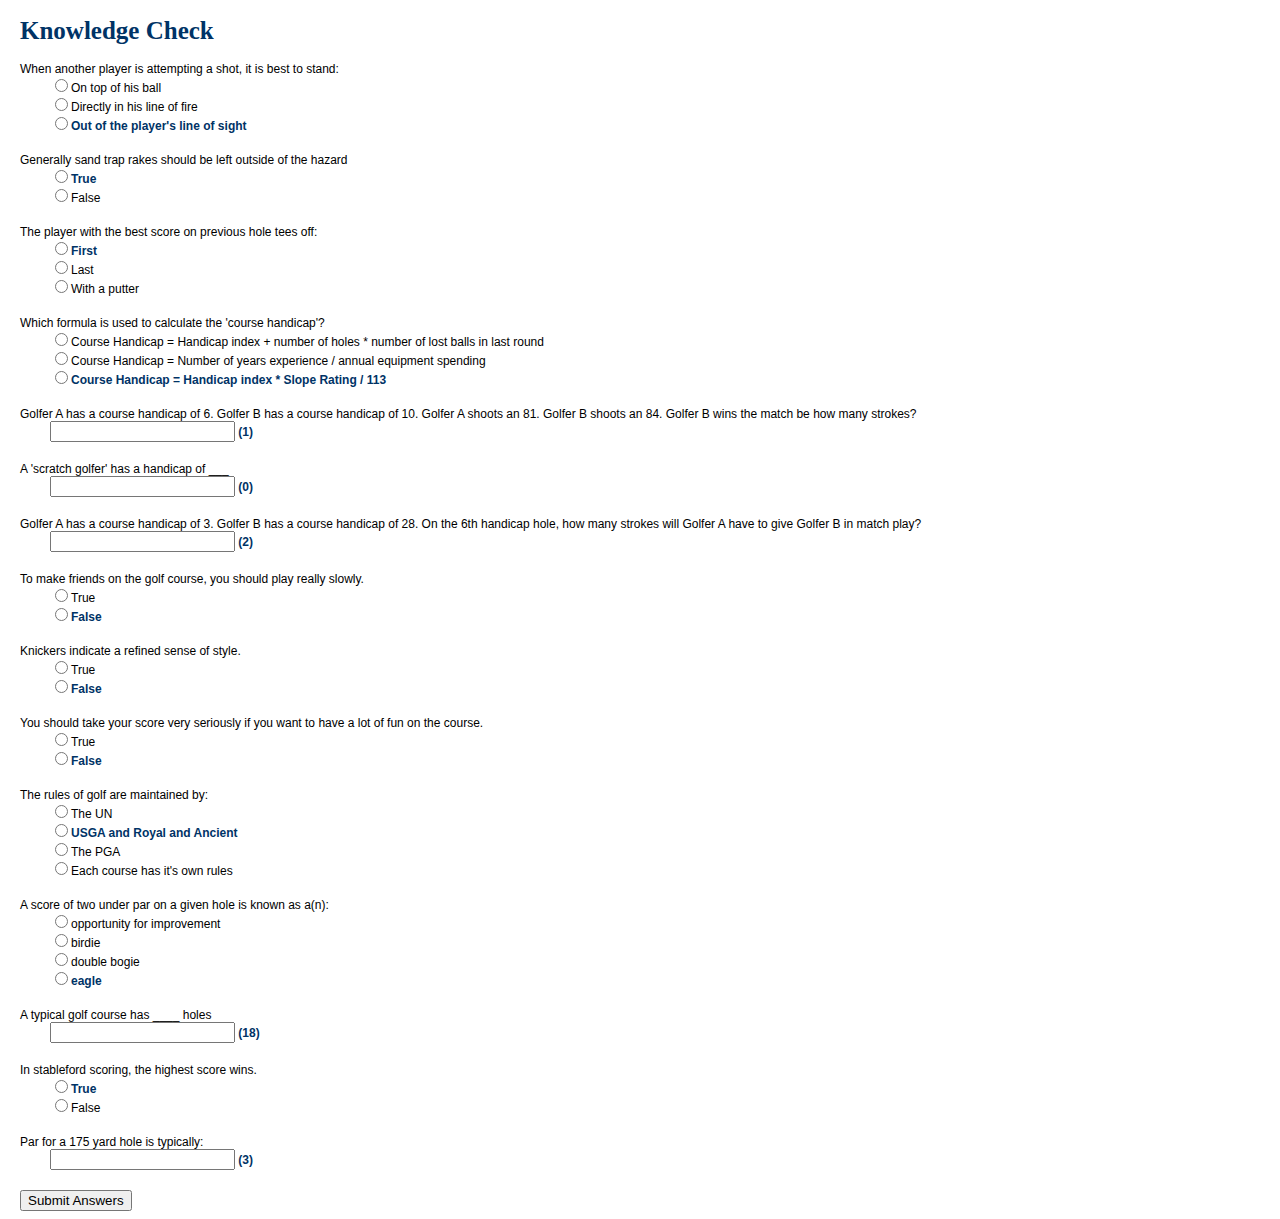
==== GolfExample_TCAPI/assessmenttemplate.html @ 29838857 "switches out porfolio to host the tin can prototypes" ====
<!DOCTYPE html>
<html lang="en">
<head>
    <meta charset="utf-8">
    <title>Assessment</title>
    <style type="text/css" media="screen">
        @import url( css/style.css );
    </style>

    <script src="scripts/TinCanJS/build/tincan-min.js"></script>
    <script src="scripts/common.js"></script>
    <script type="text/javascript">
        var activityId = GolfExample.CourseActivity.id + "/GolfAssessment";
        var testObj = {
            id: activityId,
            definition: {
                name: {
                    "en-US": "Golf Example Assessment"
                },
                description: {
                    "en-US": "An Assessment for the Golf Example course."
                },
                type: "http://adlnet.gov/expapi/activities/assessment"
            }
        };
        var assessmentStartTimestamp = new Date();

        var tincan = new TinCan (
            {
                url: window.location.href,
                activity: testObj
            }
        );

        //Each go at the assessment is a new attempt at the assessment; there's no bookmarking within the assessment
        var stmt = {
            verb: {
                id: "http://adlnet.gov/expapi/verbs/attempted",
                display: {
                    "en-US" : "attempted"
                }
            },
            object: testObj,
            context: GolfExample.getContext(GolfExample.CourseActivity.id, true),
            result: {
                duration: "PT0S"
            }
        };

        tincan.sendStatement(stmt);

        var QUESTION_TYPE_CHOICE = "choice",
            QUESTION_TYPE_TF = "true-false",
            QUESTION_TYPE_NUMERIC = "numeric";

        function Question(id, text, type, answers, correctAnswer, objectiveId){
            this.Id = id;
            this.Text = text;
            this.Type = type;
            this.Answers = answers;
            this.CorrectAnswer = correctAnswer;
            this.ObjectiveId = objectiveId;
        }

        function Test(questions){
            this.Questions = questions;
        }
        Test.prototype.AddQuestion = function(question) {
            this.Questions[this.Questions.length] = question;
        }

        var test = new Test([]);

        function CheckNumeric(obj){
            var userText = new String(obj.value);
            var numbersRegEx = /[^0-9]/g;
            if (userText.search(numbersRegEx) >= 0){
                alert("Please enter only numeric values.");
                obj.value = userText.replace(numbersRegEx, "");
            }
        }

        // record the results of a test, passes in score as a percentage
        function GetRecordTestStatement(score, activityId, parentActivityId, duration, isAssessment){
            // send score
            var scaledScore = score / 100,
                success = (scaledScore >= 0.8),
                verb;
            if (success){
                verb = {
                    id: "http://adlnet.gov/expapi/verbs/passed",
                    display: {
                        "en-US" : "passed"
                    }
                }
            } else {
                verb = {
                    id: "http://adlnet.gov/expapi/verbs/failed",
                    display: {
                        "en-US" : "failed"
                    }
                }
            }
            var stmt = {
                verb: verb,
                object: {
                    id: activityId
                },
                result: {
                    score: {
                        scaled: scaledScore,
                        raw: score,
                        min: 0,
                        max: 100
                    },
                    success: success,
                    completion: true,
                    duration: duration
                },
                context: GolfExample.getContext(parentActivityId, isAssessment)
            };

            return stmt;
        }

        // record the results of a question
        function GetQuestionAnswerStatement(id, questionText, questionChoices, questionType, learnerResponse, correctAnswer, wasCorrect, activityId){
            if (typeof console !== 'undefined') {
                console.log("GetQuestionAnswerStatement");
            }

            strCorrectAnswer = String(correctAnswer);

            //send question info
            var qObj = {
                id: id,
                definition: {
                    type: "http://adlnet.gov/expapi/activities/cmi.interaction",
                    description: {
                        "en-US": questionText
                    },
                    interactionType: questionType,
                    correctResponsesPattern: [
                        strCorrectAnswer
                    ]
                }
            };

            //format numeric response pattern.
            if (qObj.definition.interactionType == "numeric"){
                qObj.definition.correctResponsesPattern[0] = strCorrectAnswer + "[:]" + strCorrectAnswer;
            }

            if (questionChoices !== null && questionChoices.length > 0) {
                var choices = [];
                for (var i = 0; i < questionChoices.length; i++) {
                    var choice = questionChoices[i];
                    choices.push(
                        {
                            id: choice.replace(/\s+/g, '-'),
                            description: {
                                "en-US": choice
                            }
                        }
                    );
                }
                if (typeof console !== 'undefined') {
                    console.log(qObj);
                }
                qObj.definition.choices = choices;
                qObj.definition.correctResponsesPattern = [
                    correctAnswer.replace(/\s+/g, '-')
                ];
                learnerResponse = learnerResponse.replace(/\s+/g, '-');
            }

            return {
                verb: {
                    id: "http://adlnet.gov/expapi/verbs/answered",
                    display: {
                        "en-US" : "answered"
                    }
                },
                object: qObj,
                result: {
                    response: learnerResponse,
                    success: wasCorrect
                },
                context: GolfExample.getContext(activityId, true)
            }
        }

        function SubmitAnswers(){
            var correctCount = 0;
            var totalQuestions = test.Questions.length;

            var resultsSummary = "";

            var answerStatements = [];

            for (var i in test.Questions){
                var question = test.Questions[i];

                var wasCorrect = false;
                var correctAnswer = null;
                var learnerResponse = "";

                switch (question.Type){
                    case QUESTION_TYPE_CHOICE:

                        for (var answerIndex = 0; answerIndex < question.Answers.length; answerIndex++){
                            if (question.CorrectAnswer == question.Answers[answerIndex]){
                                correctAnswer = question.Answers[answerIndex];
                            }
                            if (document.getElementById("question_" + question.Id + "_" + answerIndex).checked == true){
                                learnerResponse = question.Answers[answerIndex];
                            }
                        }

                    break;

                    case QUESTION_TYPE_TF:

                        if (document.getElementById("question_" + question.Id + "_True").checked == true){
                            learnerResponse = "true";
                        }
                        if (document.getElementById("question_" + question.Id + "_False").checked == true){
                           learnerResponse = "false";
                        }

                        if (question.CorrectAnswer == true){
                            correctAnswer = "true";
                        }
                        else{
                            correctAnswer = "false";
                        }
                    break;

                    case QUESTION_TYPE_NUMERIC:
                        correctAnswer = question.CorrectAnswer;
                        learnerResponse = document.getElementById("question_" + question.Id + "_Text").value;
                    break;

                    default:
                        alert("invalid question type detected");
                    break;
                }

                wasCorrect = (correctAnswer == learnerResponse);
                if (wasCorrect) {correctCount++;}

                answerStatements.unshift(
                    GetQuestionAnswerStatement(
                        test.Questions[i].Id,
                        test.Questions[i].Text,
                        test.Questions[i].Answers,
                        test.Questions[i].Type,
                        learnerResponse,
                        correctAnswer,
                        wasCorrect,
                        activityId
                    )
                );

                resultsSummary += "<div class='questionResult'><h3>Question " + i + "</h3>";
                if (wasCorrect) {
                    resultsSummary += "<em>Correct</em><br>"
                }
                else{
                    resultsSummary += "<em>Incorrect</em><br>"
                    resultsSummary += "Your answer: " + learnerResponse + "<br>"
                    resultsSummary += "Correct answer: " + correctAnswer + "<br>"
                }
                resultsSummary += "</div>";
            }

            var score = Math.round(correctCount * 100 / totalQuestions);
            resultsSummary = "<h3>Score: " + score + "</h3>" + resultsSummary;
            document.getElementById("test").innerHTML = resultsSummary;

            var assessmentAttemptDuration = TinCan.Utils.convertMillisecondsToISO8601Duration( Math.abs((new Date()) - assessmentStartTimestamp) ),
                attemptDuration = TinCan.Utils.convertMillisecondsToISO8601Duration(parent.bookmarkingData.getAttemptDuration());
            answerStatements.push(GetRecordTestStatement(score, activityId, GolfExample.CourseActivity.id, assessmentAttemptDuration, true));
            answerStatements.push(GetRecordTestStatement(score, GolfExample.CourseActivity.id, null, attemptDuration, false));

            // send question answers
            tincan.sendStatements(answerStatements);

            parent.bookmarkingData.setCompletion(true);
            parent.bookmarkingData.save();
        }

        function RenderTest(test){
            document.write ("<div id='test'><form id='frmTest' action='#'>");

            for (var i in test.Questions){
                var question = test.Questions[i];

                document.write ("<div id='question_" + question.Id + "' class='question'>");
                document.write (question.Text);

                switch (question.Type){
                    case QUESTION_TYPE_CHOICE:
                        var ansIndex = 0;
                        for (var j in question.Answers){
                            var answer = question.Answers[j];
                            document.write("<div ");
                            if (question.CorrectAnswer == answer) {document.write("class='correctAnswer'");} else{document.write("class='answer'");}
                            document.write("><input type='radio' name='question_" + question.Id + "_choices' id='question_" + question.Id + "_" + ansIndex + "'/>" + answer + "</div>");
                            ansIndex++;
                        }

                    break;

                    case QUESTION_TYPE_TF:

                        document.write("<div ");
                        if (question.CorrectAnswer == true) {document.write("class='correctAnswer'");}else{document.write("class='answer'");}
                        document.write("><input type='radio' name='question_" + question.Id + "_choices' id='question_" + question.Id + "_True'/>True</div>");

                        document.write("<div ");
                        if (question.CorrectAnswer == false) {document.write("class='correctAnswer'");}else{document.write("class='answer'");}
                        document.write("><input type='radio' name='question_" + question.Id + "_choices' id='question_" + question.Id + "_False'/>False</div>");

                    break;

                    case QUESTION_TYPE_NUMERIC:
                        document.write("<div class='correctAnswer'><input type='text' value='' id='question_" + question.Id + "_Text' onchange='CheckNumeric(this)'/> (");
                        document.write(question.CorrectAnswer + ")</div>");
                    break;

                    default:
                        alert("invalid question type detected");
                    break;
                }
                document.write ("</div>");      //close out question div
            }
            document.write("<input type='button' value='Submit Answers' onclick='SubmitAnswers();' />");
            document.write ("</form></div>");      //close out test div
        }
    </script>
    <script src="Etiquette/questions.js"></script>
    <script src="Handicapping/questions.js"></script>
    <script src="HavingFun/questions.js"></script>
    <script src="Playing/questions.js"></script>
    <script src="scripts/contentfunctions.js" type="text/javascript"></script>
</head>

<body>

<h1>Knowledge Check</h1>
<script type="text/javascript">
    RenderTest(test);
</script>
</body>
</html>
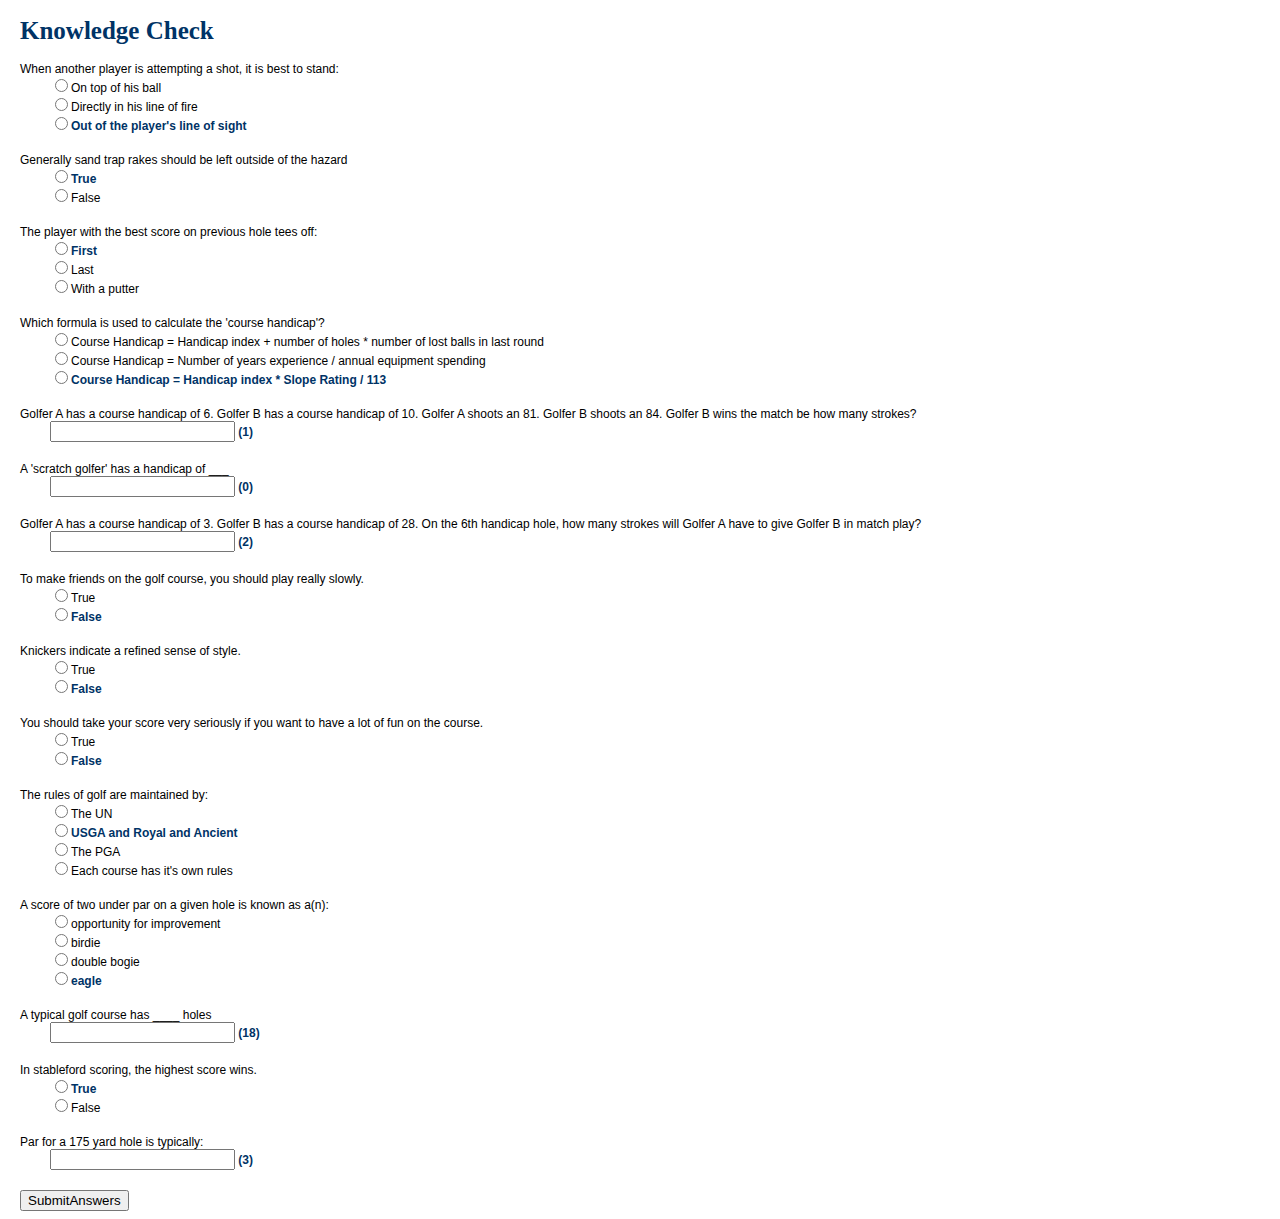
==== commit 5d434f08: "adds console.log to golf answers after hitting submit" ====
--- a/GolfExample_TCAPI/assessmenttemplate.html
+++ b/GolfExample_TCAPI/assessmenttemplate.html
@@ -286,6 +286,8 @@
             // send question answers
             tincan.sendStatements(answerStatements);
 
+            console.log("answerStatements:", answerStatements);
+
             parent.bookmarkingData.setCompletion(true);
             parent.bookmarkingData.save();
         }
@@ -335,7 +337,7 @@
                 }
                 document.write ("</div>");      //close out question div
             }
-            document.write("<input type='button' value='Submit Answers' onclick='SubmitAnswers();' />");
+            document.write("<input type='button' value='SubmitAnswers' onclick='SubmitAnswers();' />");
             document.write ("</form></div>");      //close out test div
         }
     </script>
